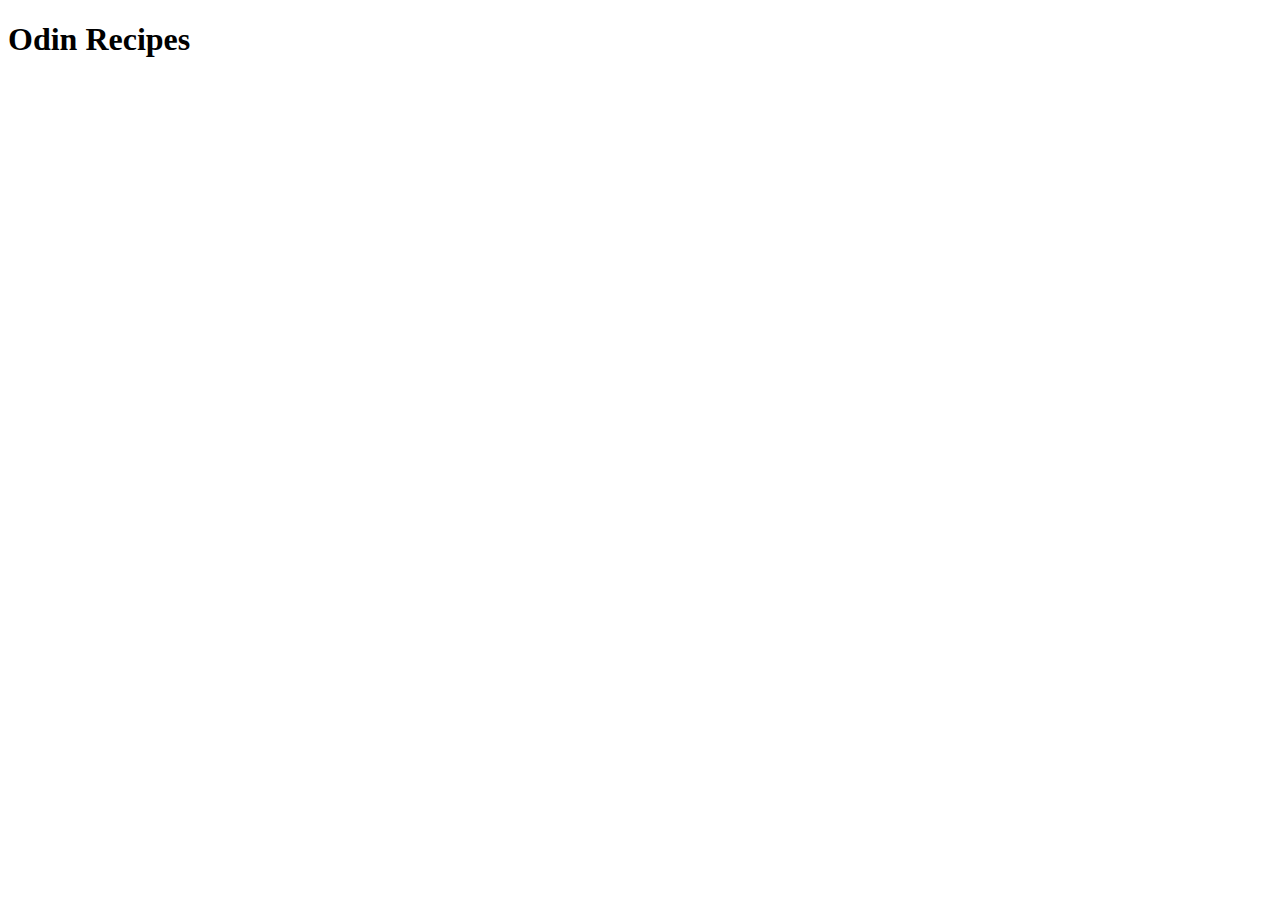
==== index.html @ c5a7f01d "Update index.html and README.md contents" ====
<!DOCTYPE html>
<html lang="en">
    <head>
        <meta charset="UTF-8">
        <meta name="viewport" content="width=device-width, initial-scale=1.0">
        <title>Odin Recipes</title>
    </head>

    <body>
        <h1>Odin Recipes</h1>
    </body>
</html>
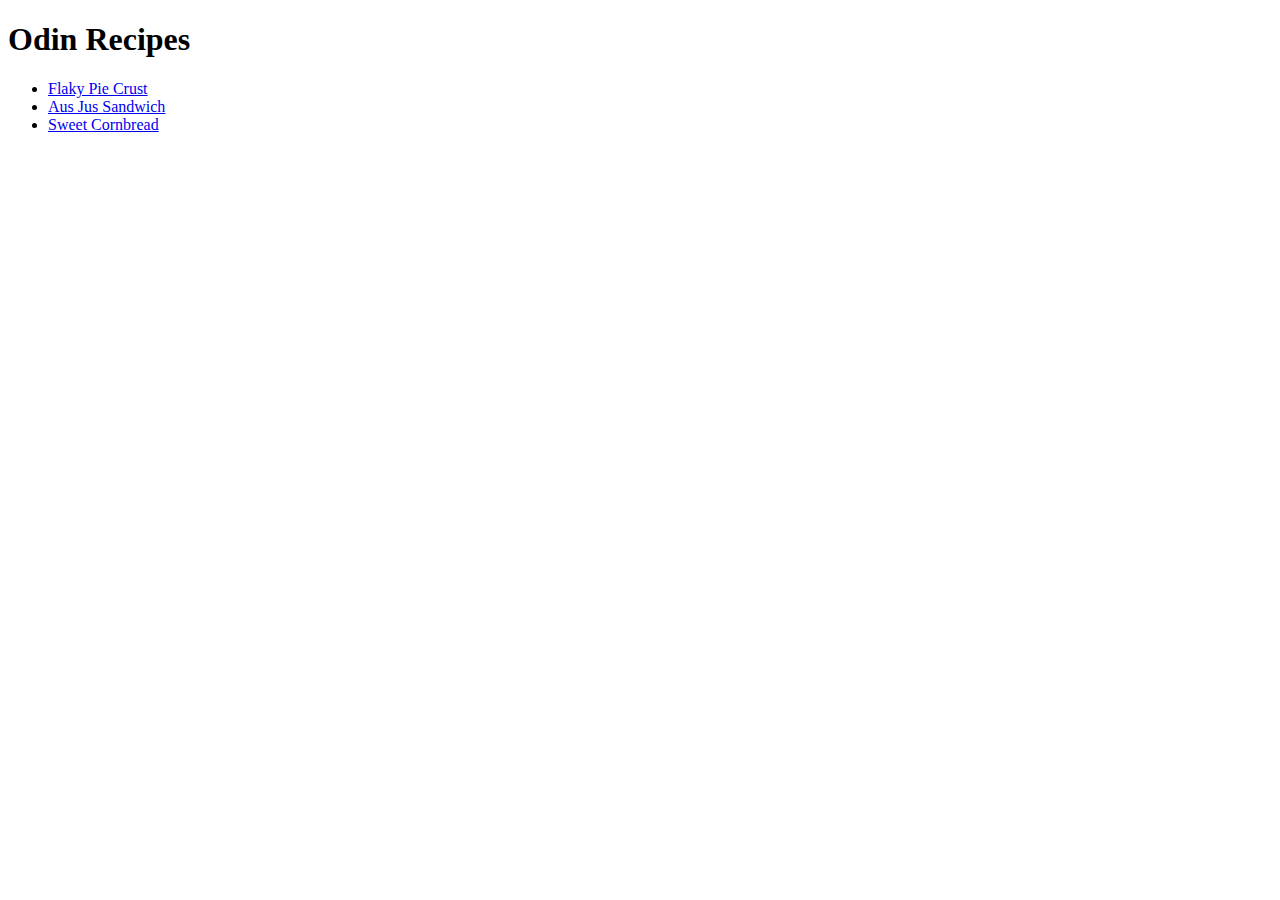
==== commit a2f86226: "Add recipes, update index" ====
--- a/index.html
+++ b/index.html
@@ -8,5 +8,10 @@
 
     <body>
         <h1>Odin Recipes</h1>
+        <ul>
+            <li><a href="recipes/flakypiecrust.html">Flaky Pie Crust</a></li>
+            <li><a href="recipes/ausjussandwich.html">Aus Jus Sandwich</a></li>
+            <li><a href="recipes/sweetcornbread.html">Sweet Cornbread</a></li>
+        </ul>
     </body>
 </html>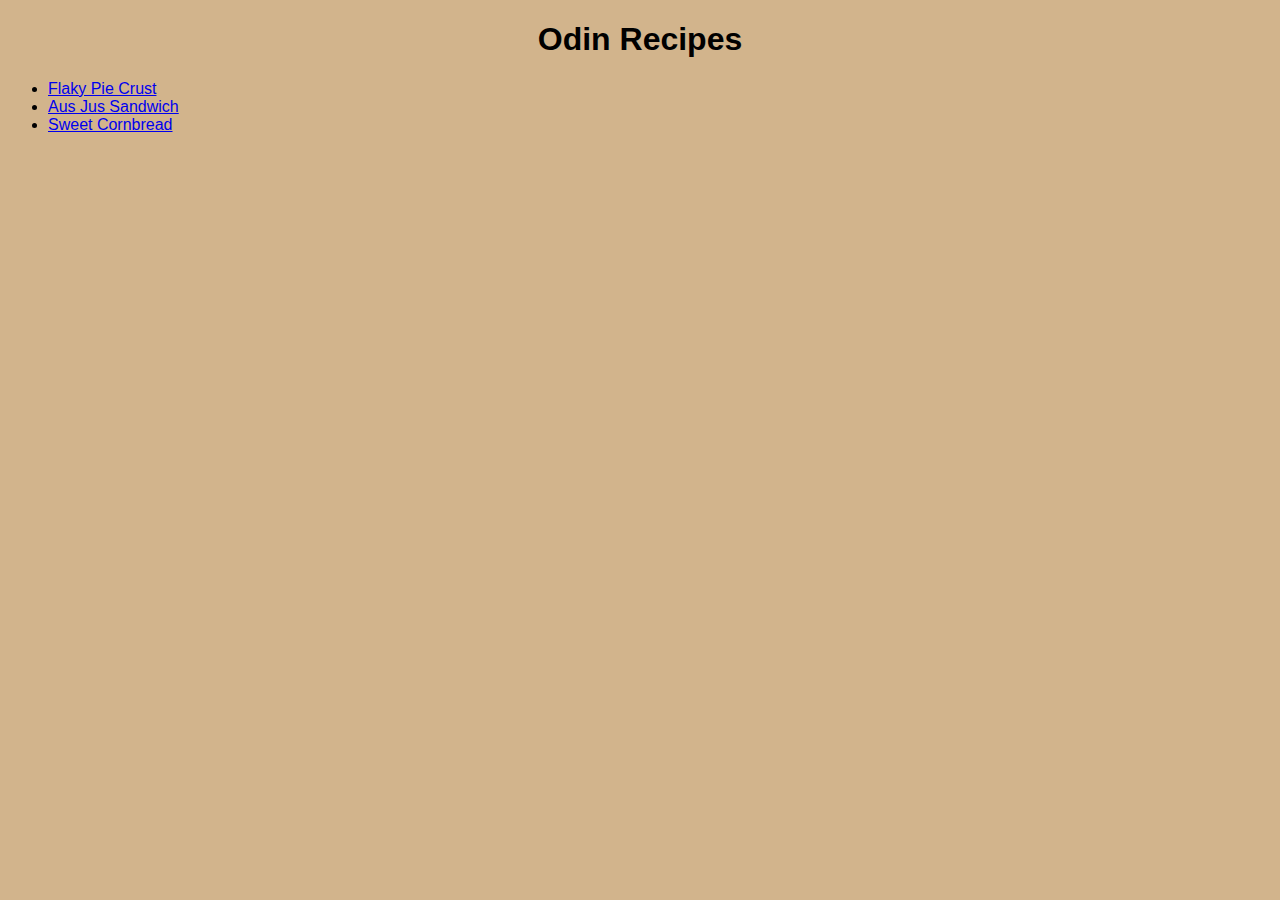
==== commit 55381671: "Add styles.css" ====
--- a/index.html
+++ b/index.html
@@ -3,6 +3,7 @@
     <head>
         <meta charset="UTF-8">
         <meta name="viewport" content="width=device-width, initial-scale=1.0">
+        <link rel="stylesheet" href="styles.css">
         <title>Odin Recipes</title>
     </head>
 
--- a/styles.css
+++ b/styles.css
@@ -0,0 +1,8 @@
+body {
+    font-family: Arial, Helvetica, sans-serif;
+    background-color: #d2b48c;
+}
+
+h1, h2, .center {
+    text-align: center;
+}